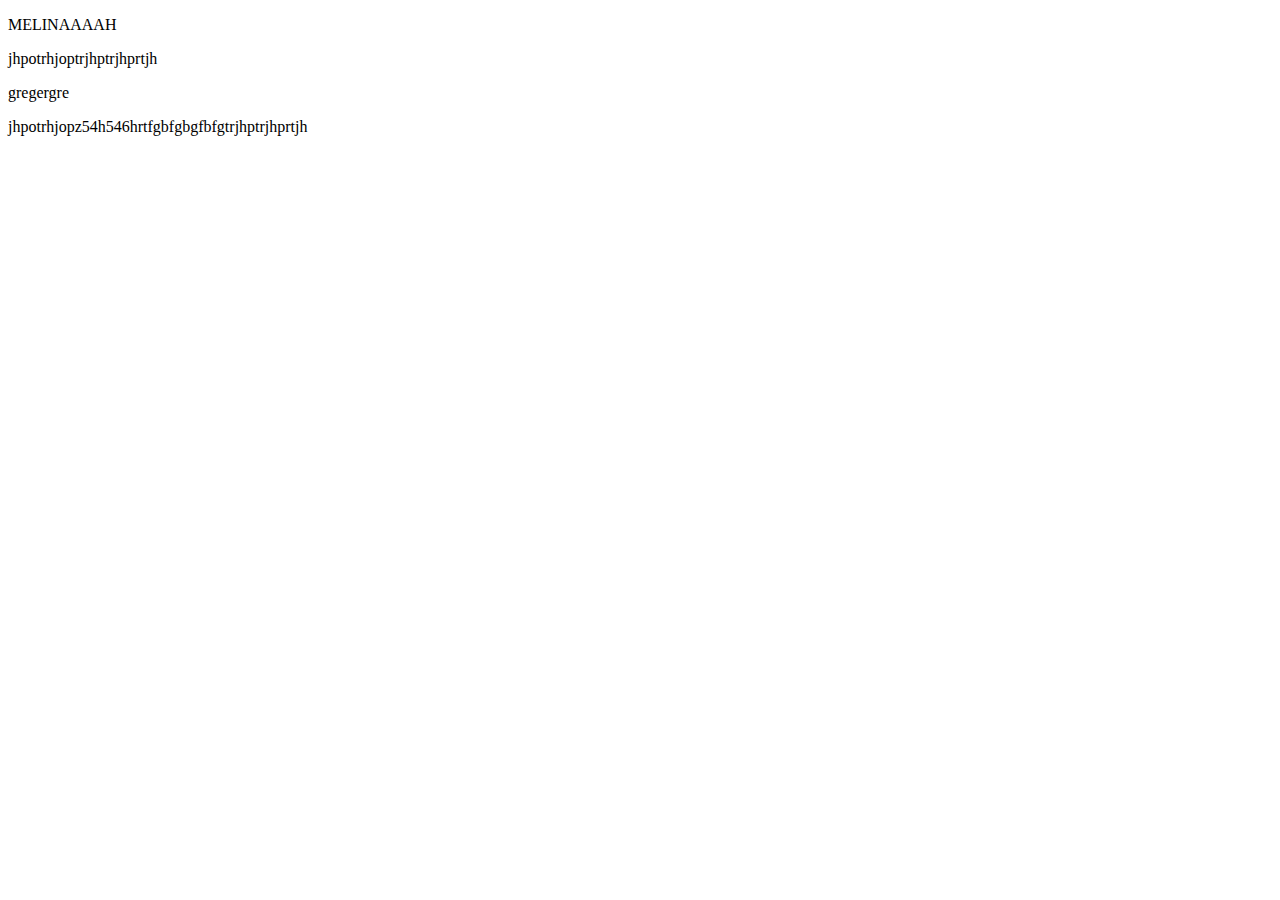
==== index.html @ 975d2159 "240324_after course" ====
<!DOCTYPE html>
<html>
<head>
    <title>
        Coding is mein Leben
    </title>
</head>

<body>
    <p>MELINAAAAH</p>
    <p>jhpotrhjoptrjhptrjhprtjh</p>
    <p>gregergre</p>
    <p>jhpotrhjopz54h546hrtfgbfgbgfbfgtrjhptrjhprtjh</p>
</body>

</html>
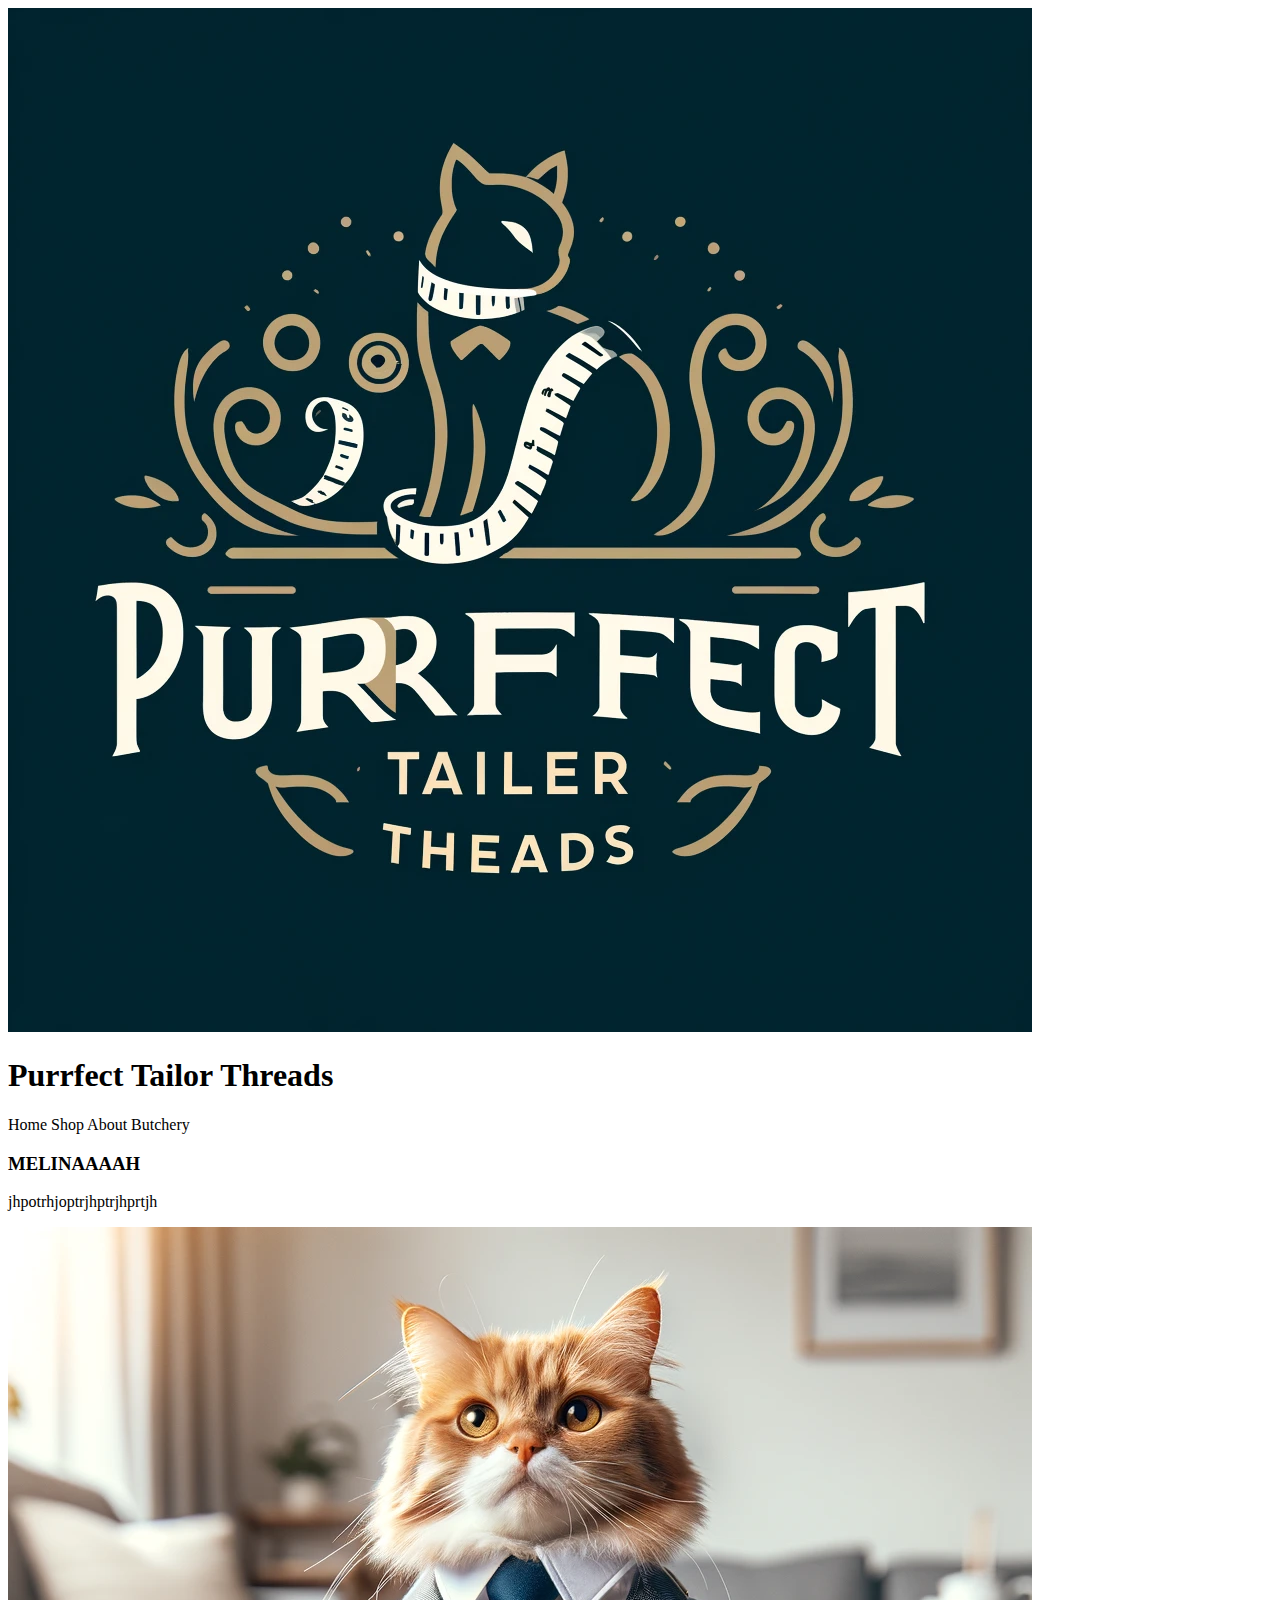
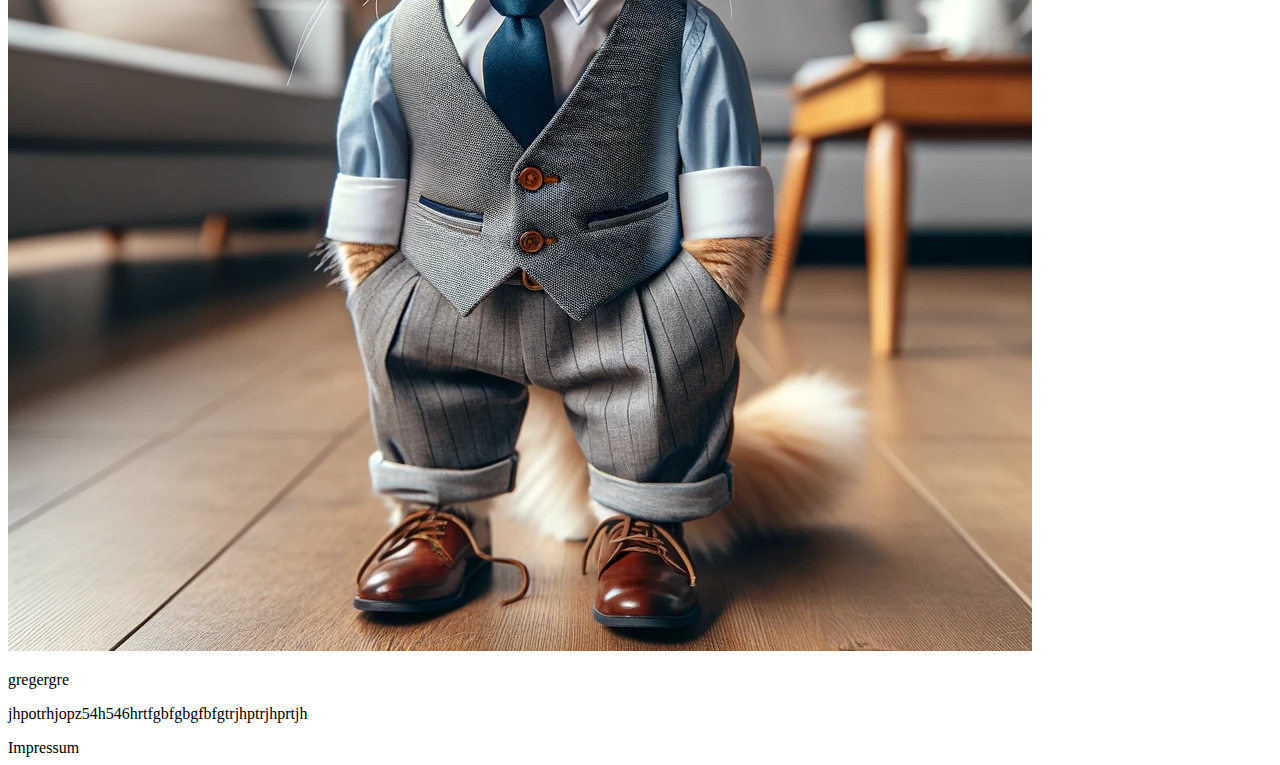
==== commit 13e1d738: "240328_after-couse" ====
--- a/index.html
+++ b/index.html
@@ -1,5 +1,6 @@
 <!DOCTYPE html>
 <html>
+
 <head>
     <title>
         Coding is mein Leben
@@ -7,10 +8,24 @@
 </head>
 
 <body>
-    <p>MELINAAAAH</p>
-    <p>jhpotrhjoptrjhptrjhprtjh</p>
-    <p>gregergre</p>
-    <p>jhpotrhjopz54h546hrtfgbfgbgfbfgtrjhptrjhprtjh</p>
+    <header>
+        <img src="images/purrfect_logo.webp" alt="Purrfect Logo" />
+        <h1>Purrfect Tailor Threads</h1>
+    </header>
+    <nav>
+        Home
+        Shop
+        About
+        Butchery
+    </nav>
+    <main>
+        <h3>MELINAAAAH</h3>
+        <p>jhpotrhjoptrjhptrjhprtjh</p>
+        <img src="images/suitup_cat.webp" alt="cat suited up">
+        <p>gregergre</p>
+        <p>jhpotrhjopz54h546hrtfgbfgbgfbfgtrjhptrjhprtjh</p>
+    </main>
+    <footer>Impressum</footer>
 </body>
 
 </html>